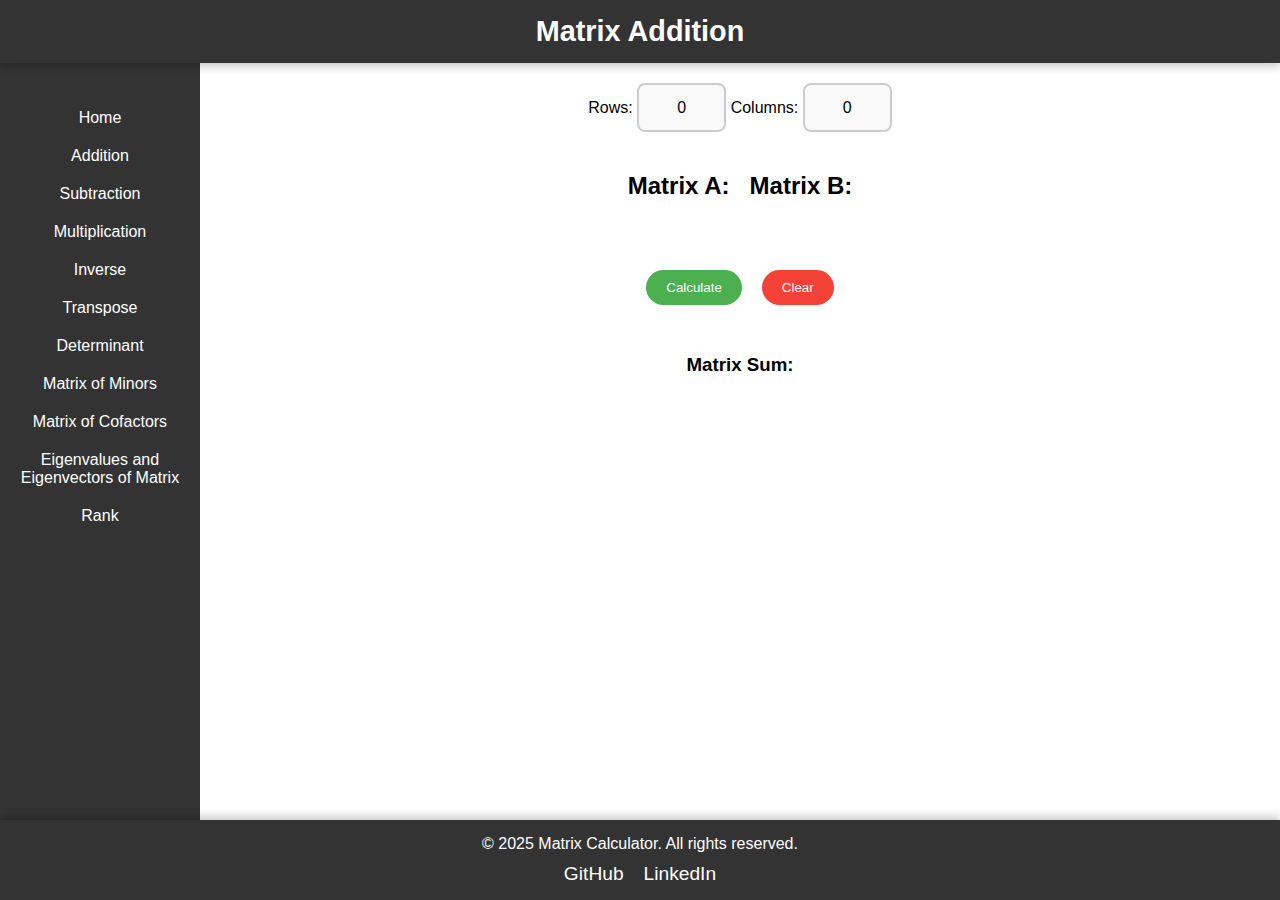
==== addition.html @ b5920d00 "Initial commit for web based matrix calculator" ====
<!DOCTYPE html>
<html lang="en">
<head>
    <meta charset="UTF-8">
    <meta name="viewport" content="width=device-width, initial-scale=1.0">
    <title>Matrix Addition</title>
    <link rel="stylesheet" href="css/styles.css">
</head>
<body>
    <!-- Header Section -->
    <header class="page-header">
        <h1>Matrix Addition</h1>
    </header>
    
    <div class="container">
        <div class="menu">
            <ul>
                <li><a href="index.html">Home</a></li>
                <li><a href="addition.html">Addition</a></li>
                <li><a href="subtraction.html">Subtraction</a></li>
                <li><a href="multiplication.html">Multiplication</a></li>
                <li><a href="inverse.html">Inverse</a></li>
                <li><a href="transpose.html">Transpose</a></li>
                <li><a href="determinant.html">Determinant</a></li>
                <li><a href="minors.html">Matrix of Minors</a></li>
                <li><a href="cofactors.html">Matrix of Cofactors</a></li>
                <li><a href="eigen.html">Eigenvalues and Eigenvectors of Matrix</a></li>
                <li><a href="rank.html">Rank</a></li>

            </ul>
        </div>
        <div class="main-content">
            <div class="input-section">
            <form id="matrixSizeForm">
                <label for="rows">Rows:</label>
                <input type="number" id="rows" name="rows" min="1" value="0">
                <label for="columns">Columns:</label>
                <input type="number" id="columns" name="columns" min="1" value="0">
            </form>
        </div>

            <form id="matrixAdditionForm">
                <div class="matrix-container">
                    <div class="matrix-section">
                        <h2>Matrix A:</h2>
                        <table id="matrixA" class="matrix-table"></table>
                    </div>
                    <div class="matrix-section">
                        <h2>Matrix B:</h2>
                        <table id="matrixB" class="matrix-table"></table>
                    </div>
                </div>
                <div class="button-container">
                <button type="submit">Calculate</button>
                <button type="button" id="clearButton">Clear</button>
                </div>
            </form>
            
            <div class="result-container">
            <h3>Matrix Sum:</h3>
            <div id="result"></div>
        </div>
        </div>
    </div>
    <footer>
        <p>&copy; 2025 Matrix Calculator. All rights reserved.</p>
        <ul class="footer-links">
            
            <li><a href="https://github.com/gupdiamrem" target="_blank">GitHub</a></li>
            <li><a href="https://www.linkedin.com/in/charlie-mcewen-63a446269/" target="_blank">LinkedIn</a></li>
        </ul>
    </footer>
    <script src="js/matrixAdd.js"></script>

</body>
</html>
---- css/styles.css ----
/* General Reset */
body {
    font-family: Arial, sans-serif;
    margin: 0;
    padding: 0;
    display: flex;
    flex-direction: column; /* Allow vertical stacking for header and content */
    height: 100vh; /* Ensure the body fills the viewport height */
}

/* Header Styling */
.page-header {
    background-color: #333; /* Deep blue */
    color: white;
    text-align: center;
    padding: 15px 0;
    width: 100%; /* Full width header */
    box-shadow: 0 4px 8px rgba(0, 0, 0, 0.2);
    z-index: 1000; /* Keep it above other elements */
    flex-shrink: 0; /* Prevent the header from shrinking */
}

.page-header h1 {
    margin: 0;
    font-size: 1.8em;
}

/* Container for Sidebar and Content */
.container {
    display: flex;
    flex: 1; /* Allow the container to fill the remaining space after the header */
    width: 100%;
}

/* Sidebar Menu */
.menu {
    width: 200px;
    background-color: #333;
    height: 100%; /* Full height within the container */
    padding-top: 20px;
    flex-shrink: 0; /* Prevent the menu from shrinking */
}

.menu ul {
    list-style-type: none;
    padding: 0;
}

.menu li {
    padding: 10px;
    text-align: center;
}

.menu a {
    color: white;
    text-decoration: none;
    display: block;
}

.menu a:hover {
    background-color: #575757;
}

/* Main Content */
.main-content {
    flex-grow: 1;
    padding: 20px;
    align-items: center;
    overflow-y: auto; /* Enable scrolling if content overflows */
}

/* Matrix Table */
.matrix-table {
    border-collapse: collapse;
    margin-bottom: 20px;
    text-align: center;
}

.matrix-table td {
    padding: 5px;
}

.matrix-table input {
    width: 60px;
    height: 35px;
    text-align: center;
    padding: 5px;
    font-size: 16px;
    border: 2px solid #ccc;
    border-radius: 8px;
    background-color: #f9f9f9;
    transition: all 0.3s ease;
}

.matrix-table input:focus {
    outline: none;
    border-color: #4CAF50;
    background-color: #e8f5e9;
    box-shadow: 0 0 8px rgba(76, 175, 80, 0.4);
}

.matrix-table input:hover {
    background-color: #f1f1f1;
}

/* Buttons */
button {
    padding: 10px 20px;
    background-color: #4CAF50;
    color: white;
    border: none;
    cursor: pointer;
    border-radius: 25px;
    transition: background-color 0.3s, transform 0.2s ease-in-out;
    margin: 10px;
}

button:hover {
    background-color: #45a049;
    transform: scale(1.1);
}

#clearButton {
    background-color: #f44336;
}

#clearButton:hover {
    background-color: #d32f2f;
    transform: scale(1.1);
}
/* Container for buttons */
.button-container {
    display: flex;
    justify-content: center; /* Centers the buttons horizontally */
    align-items: center; /* Centers the buttons vertically */
    margin-top: 20px; /* Optional: adds space above the button container */
}

/* Eigenvalues & Eigenvectors Sections */
#eigenvalues, #eigenvectors {
    margin-top: 20px;
    margin-bottom: 20px;
    padding: 10px;
}

/* Input Fields */
input {
    width: 60px;
    height: 35px;
    text-align: center;
    padding: 5px;
    font-size: 16px;
    border: 2px solid #ccc;
    border-radius: 8px;
    background-color: #f9f9f9;
    transition: all 0.3s ease;
}

input:focus {
    outline: none;
    border-color: #4CAF50;
    background-color: #e8f5e9;
    box-shadow: 0 0 8px rgba(76, 175, 80, 0.4);
}

input:hover, .matrix-table input:hover {
    background-color: #f1f1f1;
}

/* Flexbox layout for Matrix A and Matrix B */
.matrix-container {
    display: flex;
    gap: 20px; /* Add some space between the two matrices */
    justify-content: center; /* Center the matrices horizontally */
    margin-bottom: 20px; /* Add space below the matrices */
}

.matrix-section {
    display: flex;
    flex-direction: column;
    align-items: center; /* Center content within each matrix section */
}

.input-section{
    display: flex;
    gap: 20px;
    justify-content: center;
    margin-bottom: 20px;
}


#matrixSizeForm input {
    padding-left: 20px; /* Adds padding to the left of the input text */
}


.result-container{
    display: flex;
    flex-direction:column;
    justify-content: center; /* Centers the buttons horizontally */
    align-items: center; /* Centers the buttons vertically */
    margin-top: 20px; /* Optional: adds space above the button container */
}

/* Features Section */
.features {
    position: absolute;
    left: 220px; /* Adjusted to account for the sidebar width (200px + padding/margin) */
    top: 50%;
    transform: translateY(-50%);
    width: calc(50% - 220px); /* Adjust the width to leave room for the 'Why Use' section */
    padding: 20px;
    text-align: left;
}

.features h2 {
    font-size: 1.8em;
    color: #333;
    margin-bottom: 10px;
}

.features ul {
    list-style: disc inside;
    margin: 0;
    padding: 0;
}

.features li {
    margin-bottom: 10px;
    font-size: 1.2em;
    color: #555;
}

.why-use {
    position: absolute;
    right: 0;
    top: 50%;
    transform: translateY(-50%);
    width: 40%; /* Adjust width to your preference */
    padding: 20px;
    text-align: left;
}

.why-use h2 {
    font-size: 1.8em;
    color: #333;
    margin-bottom: 10px;
}

.why-use ul {
    list-style: disc inside;
    margin: 0;
    padding: 0;
}

.why-use li {
    margin-bottom: 10px;
    font-size: 1.2em;
    color: #555;
}

.why-use p {
    font-size: 1.2em;
    color: #555;
    margin-bottom: 10px;
}

/* Footer Section */
footer {
    background-color: #333;
    color: white;
    text-align: center;
    padding: 15px 0;
    width: 100%;
    box-shadow: 0 -4px 8px rgba(0, 0, 0, 0.2);
    flex-shrink: 0;
}

footer p {
    margin: 0;
    font-size: 1em;
}

.footer-links {
    list-style: none;
    padding: 0;
    margin: 10px 0 0 0;
    display: flex;
    justify-content: center;
    gap: 20px;
}

.footer-links a {
    color: white;
    text-decoration: none;
    font-size: 1.2em;
    transition: color 0.3s;
}

.footer-links a:hover {
    color: #4CAF50;
}
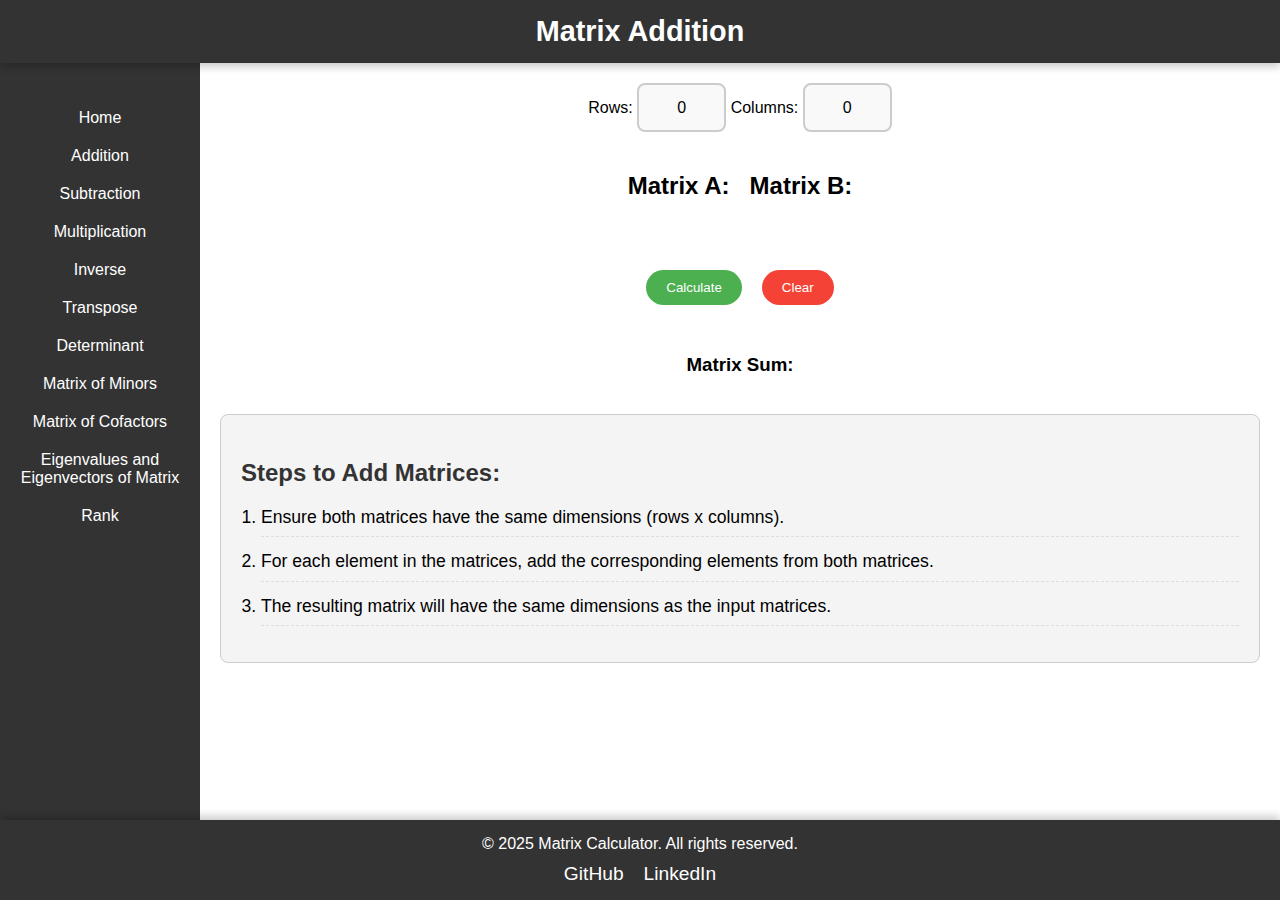
==== commit dca98acd: "Added calculation explanations to each tab." ====
--- a/addition.html
+++ b/addition.html
@@ -60,6 +60,16 @@
             <h3>Matrix Sum:</h3>
             <div id="result"></div>
         </div>
+        <!-- Explanation Container for Matrix Addition -->
+        <div id="additionExplanation" class="explanation-container">
+            <h3>Steps to Add Matrices:</h3>
+            <ol>
+            <li>Ensure both matrices have the same dimensions (rows x columns).</li>
+            <li>For each element in the matrices, add the corresponding elements from both matrices.</li>
+            <li>The resulting matrix will have the same dimensions as the input matrices.</li>
+            </ol>
+        </div>
+
         </div>
     </div>
     <footer>
--- a/css/styles.css
+++ b/css/styles.css
@@ -300,3 +300,42 @@
 .footer-links a:hover {
     color: #4CAF50;
 }
+
+/* Style for explanation container */
+.explanation-container {
+    background-color: #f4f4f4;
+    border: 1px solid #ccc;
+    border-radius: 8px;
+    padding: 20px;
+    margin-top: 20px;
+    display: block; /* Initially hidden, will be shown when needed */
+    font-family: Arial, sans-serif;
+}
+
+/* Heading for explanation */
+.explanation-container h3 {
+    font-size: 1.5em;
+    color: #333;
+    margin-bottom: 10px;
+}
+
+/* Ordered list for steps */
+.explanation-container ol {
+    padding-left: 20px;
+}
+
+/* List items with step numbering */
+.explanation-container li {
+    margin-bottom: 10px;
+    font-size: 1.1em;
+    line-height: 1.6;
+}
+
+
+/* Optional: Add a border to each step for better separation */
+.explanation-container li {
+    border-bottom: 1px dashed #ddd;
+    padding-bottom: 5px;
+}
+
+
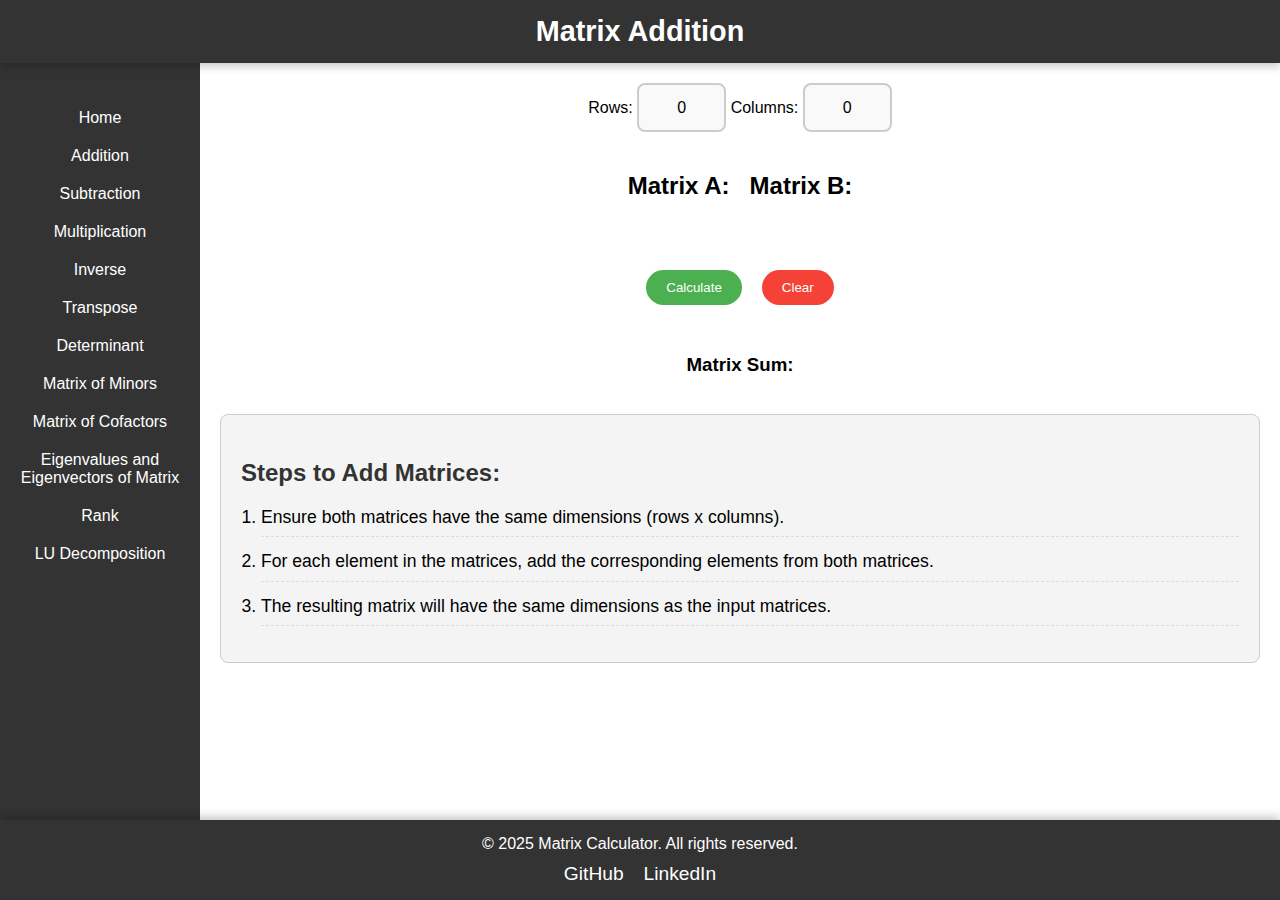
==== commit 1a30c1ed: "Added analytics." ====
--- a/addition.html
+++ b/addition.html
@@ -1,6 +1,15 @@
 <!DOCTYPE html>
 <html lang="en">
 <head>
+    <!-- Google tag (gtag.js) -->
+    <script async src="https://www.googletagmanager.com/gtag/js?id=G-HYC25GE3KN"></script>
+    <script>
+    window.dataLayer = window.dataLayer || [];
+    function gtag(){dataLayer.push(arguments);}
+    gtag('js', new Date());
+
+    gtag('config', 'G-HYC25GE3KN');
+    </script>
     <meta charset="UTF-8">
     <meta name="viewport" content="width=device-width, initial-scale=1.0">
     <title>Matrix Addition</title>
@@ -26,6 +35,8 @@
                 <li><a href="cofactors.html">Matrix of Cofactors</a></li>
                 <li><a href="eigen.html">Eigenvalues and Eigenvectors of Matrix</a></li>
                 <li><a href="rank.html">Rank</a></li>
+                <li><a href="lu.html">LU Decomposition</a></li>
+
 
             </ul>
         </div>
@@ -51,7 +62,7 @@
                     </div>
                 </div>
                 <div class="button-container">
-                <button type="submit">Calculate</button>
+                <button type="submit" id="submitButton">Calculate</button>
                 <button type="button" id="clearButton">Clear</button>
                 </div>
             </form>
--- a/css/styles.css
+++ b/css/styles.css
@@ -59,6 +59,10 @@
 
 .menu a:hover {
     background-color: #575757;
+    transform: scale(1.2);
+    transition: transform 0.3s ease, background-color 0.3s ease;
+
+
 }
 
 /* Main Content */
@@ -106,18 +110,22 @@
 /* Buttons */
 button {
     padding: 10px 20px;
-    background-color: #4CAF50;
     color: white;
     border: none;
     cursor: pointer;
     border-radius: 25px;
     transition: background-color 0.3s, transform 0.2s ease-in-out;
     margin: 10px;
+
 }
 
 button:hover {
     background-color: #45a049;
     transform: scale(1.1);
+}
+
+#submitButton{
+    background-color: #4CAF50;
 }
 
 #clearButton {
